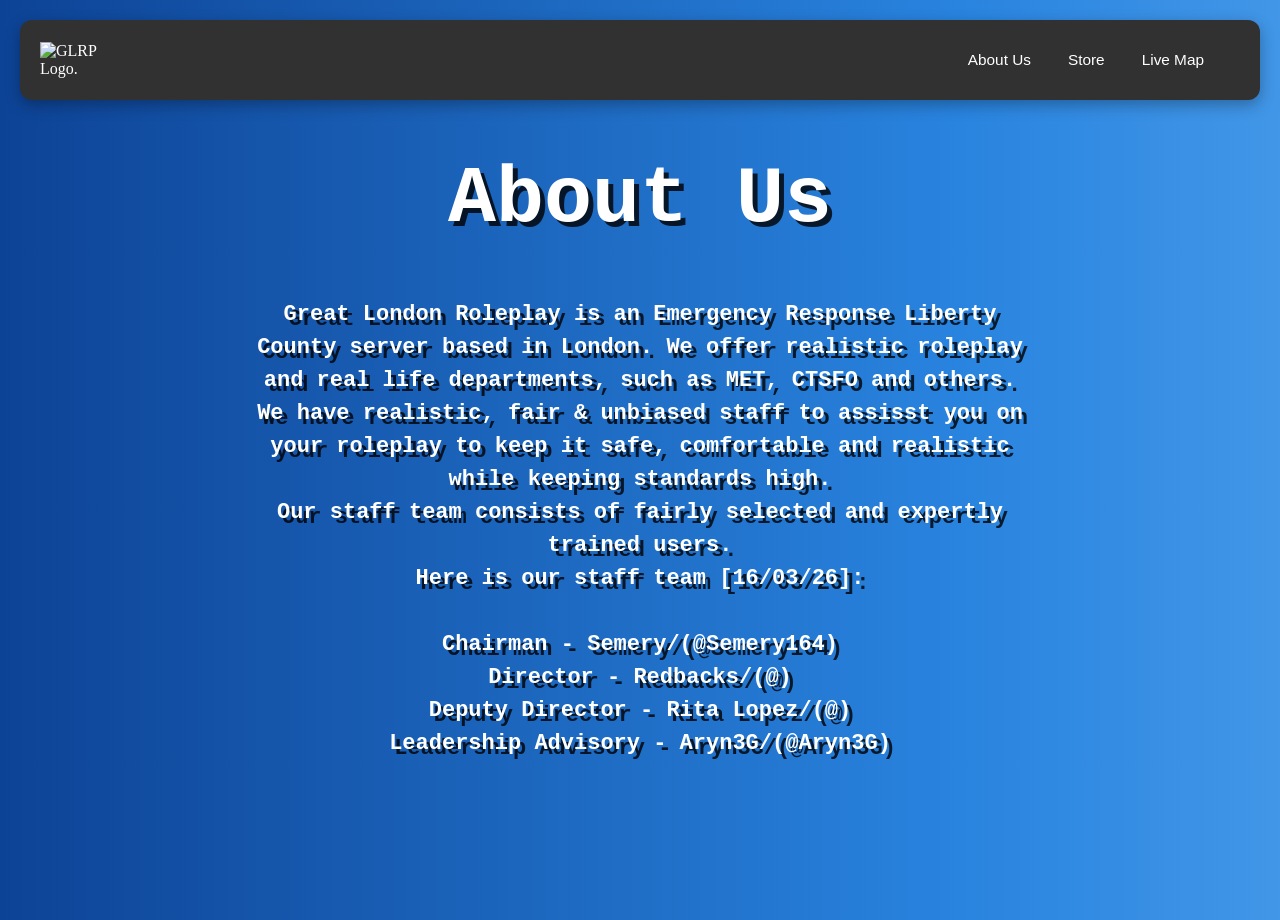
==== index.html @ 734ab334 "Create index.html" ====
<!DOCTYPE html>
<html>
  <head>
    <title>GLRP</title>
    <link rel="stylesheet" href="style.css">
  </head>
  <body>
    <div class="Topbar">
      <img class="TopbarLogo" src="logo.png" alt="GLRP Logo.">
      
      <div class="TopbarMenu">
        <a href="index.html">
        <button class="TopbarButton">About Us</button>
        </a>
        <a href="store.html">
          <button class="TopbarButton">Store</button>
        </a>
        <a href="livemap.html">
          <button class="TopbarButton"data-error=" **E207**">Live Map</button>
        </a>
      </div>
    </div>
    <h1 class="store">About Us</h1>
    <p class="Paragraph">Great London Roleplay is an Emergency Response Liberty County server based in London. We offer realistic roleplay and real life departments, such as MET, CTSFO and others.<br>We have realistic, fair & unbiased staff to assisst you on your roleplay to keep it safe, comfortable and realistic while keeping standards high.<br>
    Our staff team consists of fairly selected and expertly trained users.<br>Here is our staff team [16/03/26]:<br><br>
    Chairman - Semery/(@Semery164)<br>
    Director - Redbacks/(@)<br>
    Deputy Director - Rita Lopez/(@)<br>
    Leadership Advisory - Aryn3G/(@Aryn3G)</p>
  </body>
</html>
---- style.css ----
body {
  margin: 0;
  min-height: 100vh;

  background: linear-gradient(
    90deg,
    #0d4396,
    #2984df,
    #72bbf8,
    #2984df,
    #0d4396
  );

  background-size: 300% 100%;
  animation: moveGradient 5s linear infinite alternate;
}


@keyframes moveGradient {
  0% {
    background-position: 0% 50%;
  }
  100% {
    background-position: 100% 50%;
  }
}

.Topbar {
  max-width: 1200px;        /* maximum width of the bar */
  width: 95%;               /* 5% of screen width on each side */
  margin: 20px auto 0 auto; /* top margin 20px, horizontally centered */
  background-color: #313131;
  padding: 15px 20px;
  display: flex;
  align-items: center;
  border-radius: 12px;      
  box-shadow: 0 5px 15px rgba(0,0,0,0.3);
}

.Paragraph {
  text-align: center;
  color: white;
  font-family: monospace;
  font-weight: bold;
  text-shadow: 5px 5px rgba(0,0,0,0.8);

  width: 90%;
  max-width: 900px;
  margin: 20px auto;
  padding: 0 5%;
  box-sizing: border-box;
  line-height: 1.5;

  font-size: clamp(14px, 2vw, 22px);
}

.TopbarLogo {
  width: 90px;
  color: white
}

/* Menu container for buttons */
.TopbarMenu {
  display: flex;
  margin-left: auto;
  gap: 25px;
  padding: 15px 30px;
}

.TopbarButton {
  color: white;
  background: none;
  border: none;
  cursor: pointer;
  font-size: clamp(12px, 1.2vw, 18px);
}

.TopbarButton:active::after {
  content: attr(data-error);
  color: white;
  background: none;
  border: none;
  cursor: pointer;
  font-size: clamp(12px, 1.2vw, 18px);
}

.store {
  font-family: monospace;
  text-align: center;
  font-size: 5rem;
  color: white;
  text-shadow: 5px 5px rgba(0,0,0,0.8);
}

.storeframe {
  width: 90%;           /* container fills 90% of the parent width */
  max-width: 1400px;     /* but won’t get wider than 800px */
  height: auto;         /* height adjusts based on content */
  min-height: 150px;    /* optional: minimum height for better shape */
  padding: 20px; /* add some inner spacing */
  border-radius: 20px;  /* keep rounded corners */
  background-color: #2a2a2a; /* your dark background */
  margin: 20px auto;
  display: flex;
  flex-wrap: wrap;         /* allows cards to wrap to next line if needed */
  gap: 20px;               /* space between cards */
  justify-content: flex-start; /* aligns cards to left */
  padding: 20px;/* center horizontally with some vertical margin */
}

.purchase-card {
  background-color: #2f2f2f;
  border-radius: 20px;
  padding: 15px;
  width: 220px;       /* smaller width */
  box-sizing: border-box;
  color: white;
  font-family: Arial, sans-serif;
  box-shadow: 0 6px 15px rgba(0,0,0,0.4);
  display: flex;
  flex-direction: column;
  align-items: center;
  margin: 15px;
}

.purchase-image {
  width: 100%;
  height: 110px;        /* smaller height */
  border-radius: 18px 18px 0 0;
  object-fit: cover;
}

.purchase-title {
  margin: 12px 0 8px 0;
  font-size: 1.1rem;    /* smaller font */
  text-align: center;
}

.purchase-description {
  font-size: 0.85rem;    /* smaller font */
  text-align: center;
  margin-bottom: 15px;
  line-height: 1.3;
}

.purchase-button {
  background: linear-gradient(270deg, #28a745, #218838, #52c41a, #218838);
  background-size: 400% 400%;
  color: white;
  font-weight: bold;
  font-size: 0.9rem;
  border: none;
  border-radius: 12px;
  padding: 10px 22px;
  cursor: pointer;
  transition: box-shadow 0.3s ease;

  /* Animation for smooth gradient shift */
  animation: gradientShift 5s ease infinite;

  /* Make the button text sharp and visible */
  text-shadow: 0 0 5px rgba(0,0,0,0.5);

  /* Add subtle shadow to button */
  box-shadow: 0 4px 10px rgba(33, 136, 56, 0.7);
}

.purchase-button:active::after {
  content: attr(data-error);
  background: linear-gradient(270deg, #28a745, #218838, #52c41a, #218838);
  background-size: 400% 400%;
  color: white;
  font-weight: bold;
  font-size: 0.9rem;
  border: none;
  border-radius: 12px;
  padding: 10px 22px;
  cursor: pointer;
  transition: box-shadow 0.3s ease;

  /* Animation for smooth gradient shift */
  animation: gradientShift 5s ease infinite;

  /* Make the button text sharp and visible */
  text-shadow: 0 0 5px rgba(0,0,0,0.5);

  /* Add subtle shadow to button */
  box-shadow: 0 4px 10px rgba(33, 136, 56, 0.7);
}


.purchase-button:hover {
  box-shadow: 0 6px 18px rgba(33, 136, 56, 1);
}

/* Gradient background animation */
@keyframes gradientShift {
  0% {
    background-position: 0% 50%;
  }
  50% {
    background-position: 100% 50%;
  }
  100% {
    background-position: 0% 50%;
  }
}
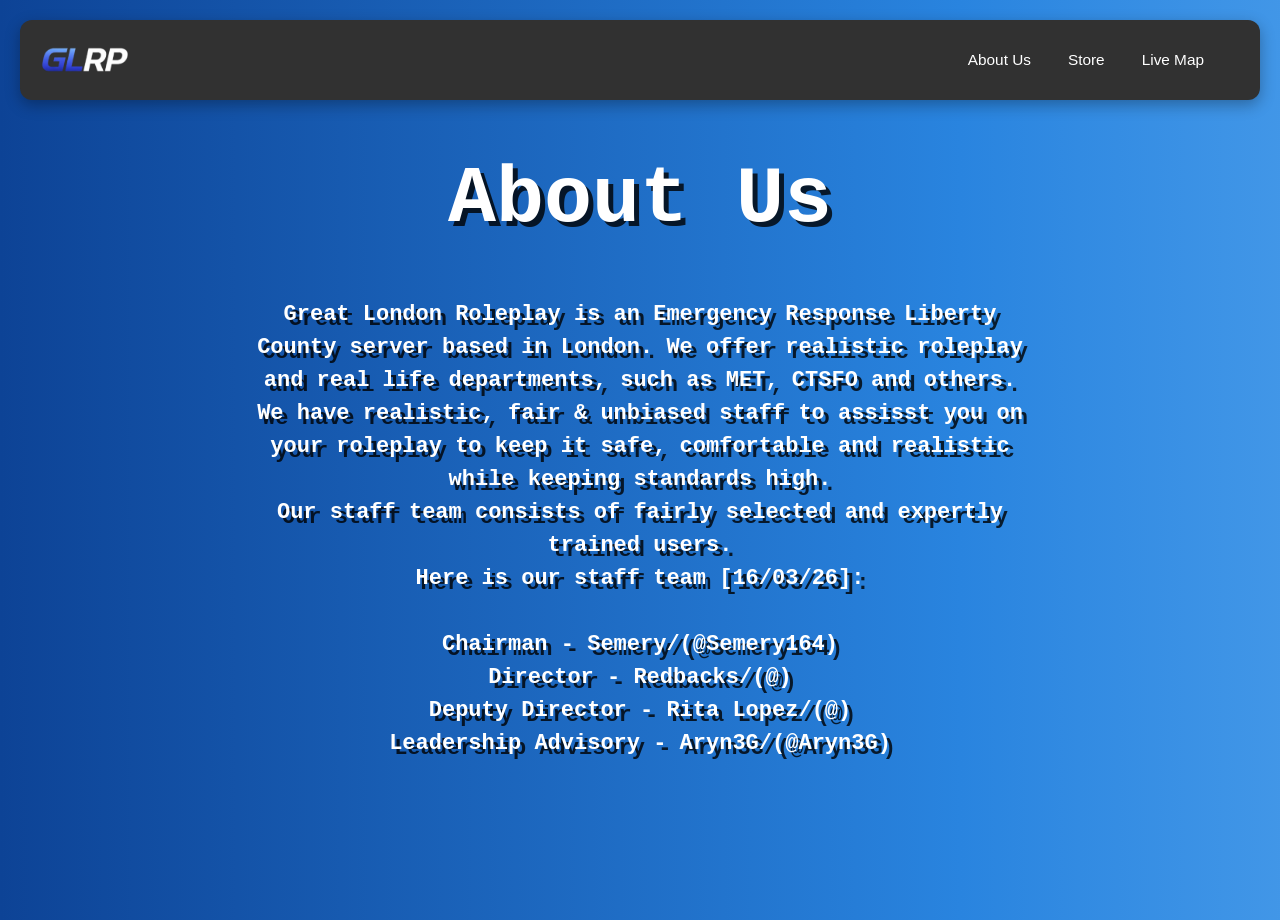
==== commit 43d87102: "Update index.html" ====
--- a/index.html
+++ b/index.html
@@ -15,7 +15,7 @@
         <a href="store.html">
           <button class="TopbarButton">Store</button>
         </a>
-        <a href="livemap.html">
+        <a>
           <button class="TopbarButton"data-error=" **E207**">Live Map</button>
         </a>
       </div>
